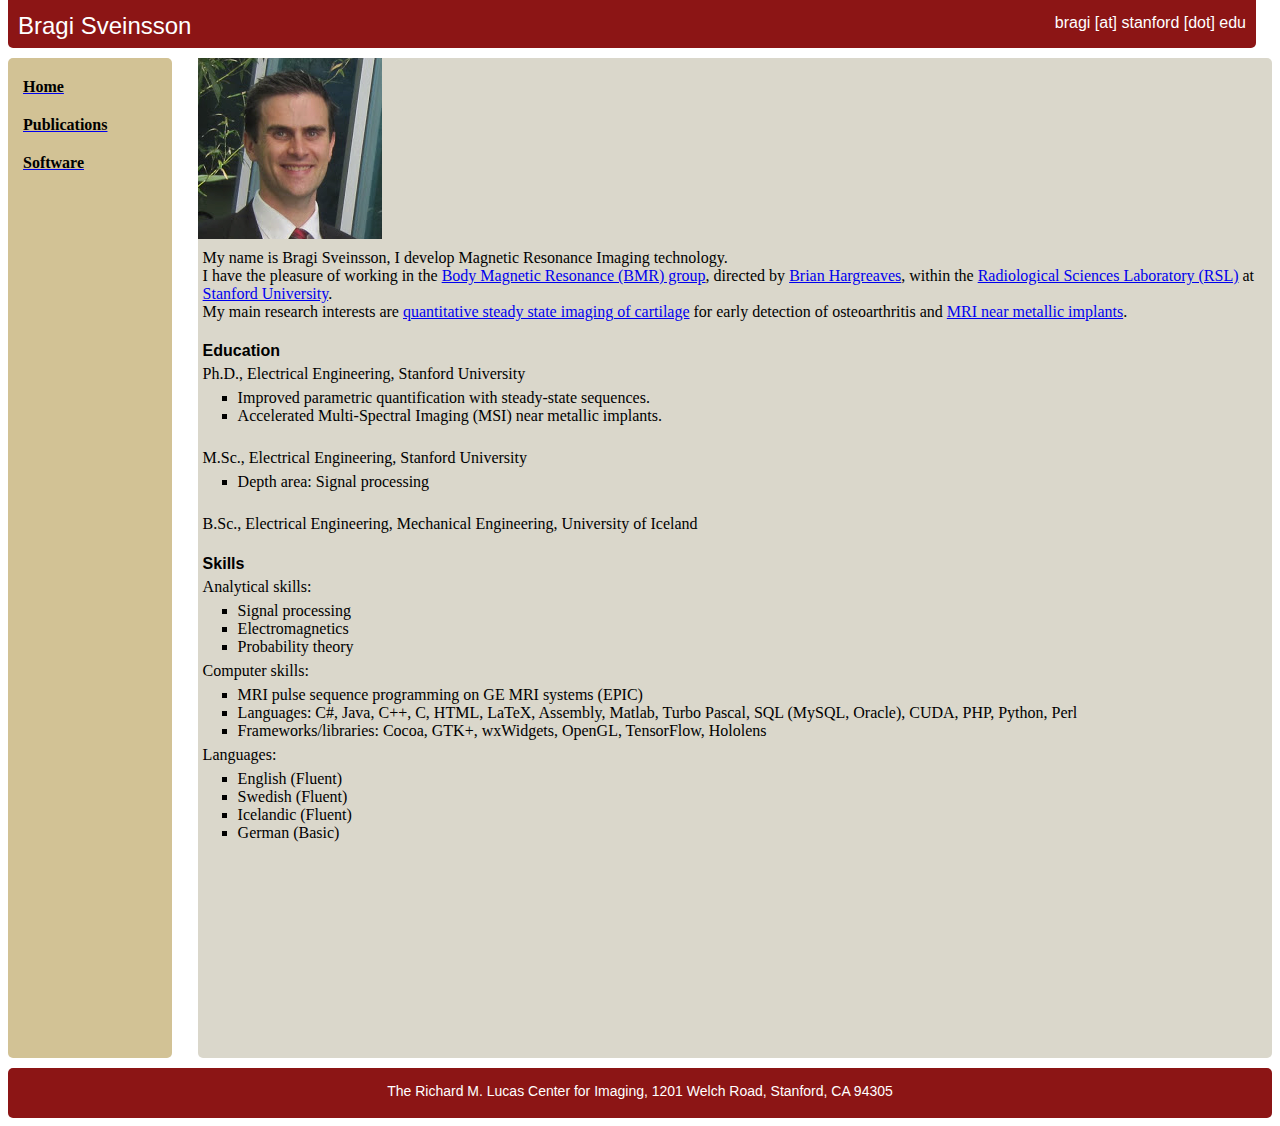
==== index.html @ 6a8783be "Removed google tracker from index file" ====
<!DOCTYPE html>
<html>
	<head>
		<link type="text/css" rel="stylesheet" href="stylesheet.css"/>
		<title></title>
	</head>
	<body>

		<div id="header">
			<p id="name">Bragi Sveinsson</p>
			<p id="email">bragi [at] stanford [dot] edu</p>
		</div>
		<div class="left">
			<a href="index.html"><p>Home</p></a>
			<a href="publications.html"><p>Publications</p></a>
			<a href="software.html"><p>Software</p></a>
		</div>
		<div class="right">
        		<img src="defensePic.png">
        		<p> <p>
        		My name is Bragi Sveinsson, I develop Magnetic Resonance Imaging technology.<br>
        		I have the pleasure of working in the <a href="http://med.stanford.edu/bmrgroup.html">Body Magnetic Resonance (BMR) group</a>, directed by <a href="https://med.stanford.edu/profiles/brian-hargreaves">Brian Hargreaves</a>, within the <a href="http://med.stanford.edu/rsl.html">Radiological Sciences Laboratory (RSL)</a> at <a href="http://www.stanford.edu">Stanford University</a>.</br>
        		My main research interests are <a href="http://med.stanford.edu/bmrgroup/Research/musculoskeletal-mri.html">quantitative steady state imaging of cartilage</a> for early detection of osteoarthritis and <a href="http://med.stanford.edu/bmrgroup/Research/mri-near-metal.html">MRI near metallic implants</a>.
			<h4>Education</h4>
			<p>Ph.D., Electrical Engineering, Stanford University</p>
			<ul>
				<li>Improved parametric quantification with steady-state sequences.</li>
				<li>Accelerated Multi-Spectral Imaging (MSI) near metallic implants.</li>
			</ul><br>
			<p>M.Sc., Electrical Engineering, Stanford University</p>
			<ul>
				<li>Depth area: Signal processing</li>
			</ul><br>
			<p>B.Sc., Electrical Engineering, Mechanical Engineering, University of Iceland</p>
			<h4>Skills</h4>
			<p>Analytical skills:</p>
			<ul>
				<li>Signal processing
				<li>Electromagnetics
				<li>Probability theory
			</ul>
			<p>Computer skills:</p>
			<ul>
				<li>MRI pulse sequence programming on GE MRI systems (EPIC)</li>
				<li>Languages: C#, Java, C++, C, HTML, LaTeX, Assembly, Matlab, Turbo Pascal, SQL (MySQL, Oracle), CUDA, PHP, Python, Perl</li>
				<li>Frameworks/libraries: Cocoa, GTK+, wxWidgets, OpenGL, TensorFlow, Hololens</li>
			</ul>
			<p>Languages:</p>
			<ul>
				<li>English (Fluent)</li>
				<li>Swedish (Fluent)</li>
				<li>Icelandic (Fluent)</li>
				<li>German (Basic)</li>
			</ul>
		</div>
		<div id="footer">
			<p>The Richard M. Lucas Center for Imaging, 1201 Welch Road, Stanford, CA 94305</p>
		</div>
	</body>
</html>
---- stylesheet.css ----
div {
	border-radius: 5px;
}

#header {
	z-index: 1;
	position: fixed;
	width: 97.5%;
	margin-top: -20px;
	height: 60px;
	/* background-color: #668284; */
	background-color: #8C1515;
	margin-bottom: 10px;
}

#name {
	float:left;
	margin-left: 10px;
	padding-top: 0px;
	font-size: 24px;
	font-family: Verdana, sans-serif;
	color: #ffffff;
}

#email{
	float:right;
	margin-right: 10px;
	padding-top: 10px;
	font-size: 16px;
	font-family: Verdana, sans-serif;
	color: #ffffff;
}

.meAuthor { font-weight: 900;}
.oralPresentation { font-style: italic; }

h4 {
	margin-left: 5px;
	margin-bottom: 15px;
	font-family: Verdana, sans-serif;
}

.left p {
	margin-left: 15px;
	margin-right: 5px;
	margin-top: 20px;
	font-size: 16px;
	font-weight: bold;
	font-family: Verdana, serif;
	color: #000000;
}

.right p {
	margin-left: 5px;
	margin-right: 5px;
	margin-top: -10px;
	font-family: Garamond, serif;
	color: #000000;
}

.pubLeft p {
	margin-left: 15px;
	margin-right: 5px;
	margin-top: 20px;
	font-size: 16px;
	font-weight: bold;
	font-family: Verdana, serif;
	color: #000000;
}

.pubRight p {
	margin-left: 5px;
	margin-right: 5px;
	margin-top: -10px;
	font-family: Garamond, serif;
	color: #000000;
}

.swLeft p {
	margin-left: 15px;
	margin-right: 5px;
	margin-top: 20px;
	font-size: 16px;
	font-weight: bold;
	font-family: Verdana, serif;
	color: #000000;
}

.swRight p {
	margin-left: 5px;
	margin-right: 5px;
	margin-top: -10px;
	font-family: Garamond, serif;
	color: #000000;
}

/* ul {
	list-style: none;
	padding: 0;
	margin: 0;
}

li {
	margin-top: -10px;
	padding-left 12px;
	text-indent: 16px;
	font-size: 14px;
	font-family: Garamond, serif;
}

li:before {
	content: "x ";
	color: #8C1515;
} */

ul {
	margin-top: -10px;
}

li {
	list-style-type: square;
	font-family: Garamond, serif;
	font-size: 16px;
}

/* a:hover {
	font-weight: bold;
} */
.left {
	position: relative;
	float: left;
	margin-top: 50px;
	width: 13%;
	height: 1000px;
	/* background-color: #B9D7D9; */
	background-color: #D2C295;
	margin-bottom: 10px;
}

.right {
	position: relative;
	float: right;
	margin-top: 50px;
	width: 85%;
	height: 1000px;
	/* background-color: #F4EBC3; */
	background-color: #DAD7CB;
	margin-bottom: 10px;
}

.pubLeft {
	position: relative;
	float: left;
	margin-top: 50px;
	width: 13%;
	height: 2000px;
	/* background-color: #B9D7D9; */
	background-color: #D2C295;
	margin-bottom: 10px;
}

.pubRight {
	position: relative;
	float: right;
	margin-top: 50px;
	width: 85%;
	height: 2000px;
	/* background-color: #F4EBC3; */
	background-color: #DAD7CB;
	margin-bottom: 10px;
}

.swLeft {
	position: relative;
	float: left;
	margin-top: 50px;
	width: 13%;
	height: 200px;
	/* background-color: #B9D7D9; */
	background-color: #D2C295;
	margin-bottom: 10px;
}

.swRight {
	position: relative;
	float: right;
	margin-top: 50px;
	width: 85%;
	height: 200px;
	/* background-color: #F4EBC3; */
	background-color: #DAD7CB;
	margin-bottom: 10px;
}

#footer {
	position: relative;
	height: 50px;
	/* background-color: #668284; */
	background-color: #8C1515;
	clear: both;
	font-family: Verdana, sans-serif;
	font-size: 14px;
	text-align: center;
	color: #ffffff;
}

#footer p {
	position: relative;
	padding-top: 15px;
}
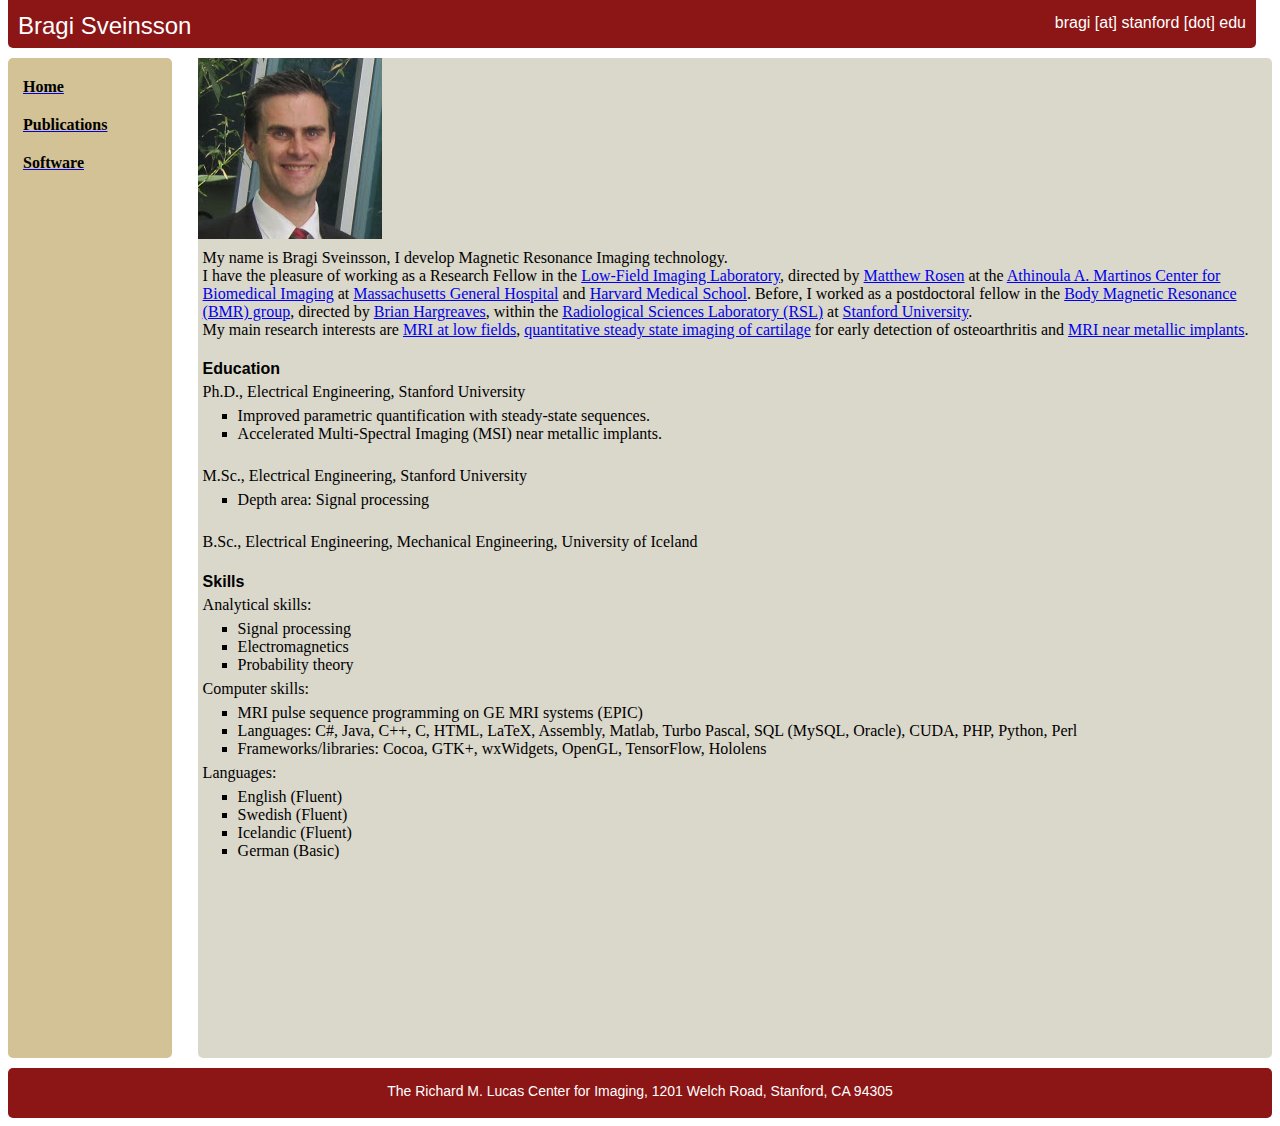
==== commit c3a50f50: "Updated background in index page" ====
--- a/index.html
+++ b/index.html
@@ -19,8 +19,8 @@
         		<img src="defensePic.png">
         		<p> <p>
         		My name is Bragi Sveinsson, I develop Magnetic Resonance Imaging technology.<br>
-        		I have the pleasure of working in the <a href="http://med.stanford.edu/bmrgroup.html">Body Magnetic Resonance (BMR) group</a>, directed by <a href="https://med.stanford.edu/profiles/brian-hargreaves">Brian Hargreaves</a>, within the <a href="http://med.stanford.edu/rsl.html">Radiological Sciences Laboratory (RSL)</a> at <a href="http://www.stanford.edu">Stanford University</a>.</br>
-        		My main research interests are <a href="http://med.stanford.edu/bmrgroup/Research/musculoskeletal-mri.html">quantitative steady state imaging of cartilage</a> for early detection of osteoarthritis and <a href="http://med.stanford.edu/bmrgroup/Research/mri-near-metal.html">MRI near metallic implants</a>.
+			I have the pleasure of working as a Research Fellow in the <a href="http://martinos.org/lab/lfi">Low-Field Imaging Laboratory</a>, directed by <a href="http://www.martinos.org/user/7735">Matthew Rosen</a> at the <a href="http://martinos.org">Athinoula A. Martinos Center for Biomedical Imaging</a> at <a href="http://www.massgeneral.org">Massachusetts General Hospital</a> and <a href="https://hms.harvard.edu">Harvard Medical School</a>. Before, I worked as a postdoctoral fellow in the <a href="http://med.stanford.edu/bmrgroup.html">Body Magnetic Resonance (BMR) group</a>, directed by <a href="https://med.stanford.edu/profiles/brian-hargreaves">Brian Hargreaves</a>, within the <a href="http://med.stanford.edu/rsl.html">Radiological Sciences Laboratory (RSL)</a> at <a href="http://www.stanford.edu">Stanford University</a>.</br>
+			My main research interests are <a href="http://martinos.org/lab/lfi/research">MRI at low fields</a>, <a href="http://med.stanford.edu/bmrgroup/Research/musculoskeletal-mri.html">quantitative steady state imaging of cartilage</a> for early detection of osteoarthritis and <a href="http://med.stanford.edu/bmrgroup/Research/mri-near-metal.html">MRI near metallic implants</a>.
 			<h4>Education</h4>
 			<p>Ph.D., Electrical Engineering, Stanford University</p>
 			<ul>
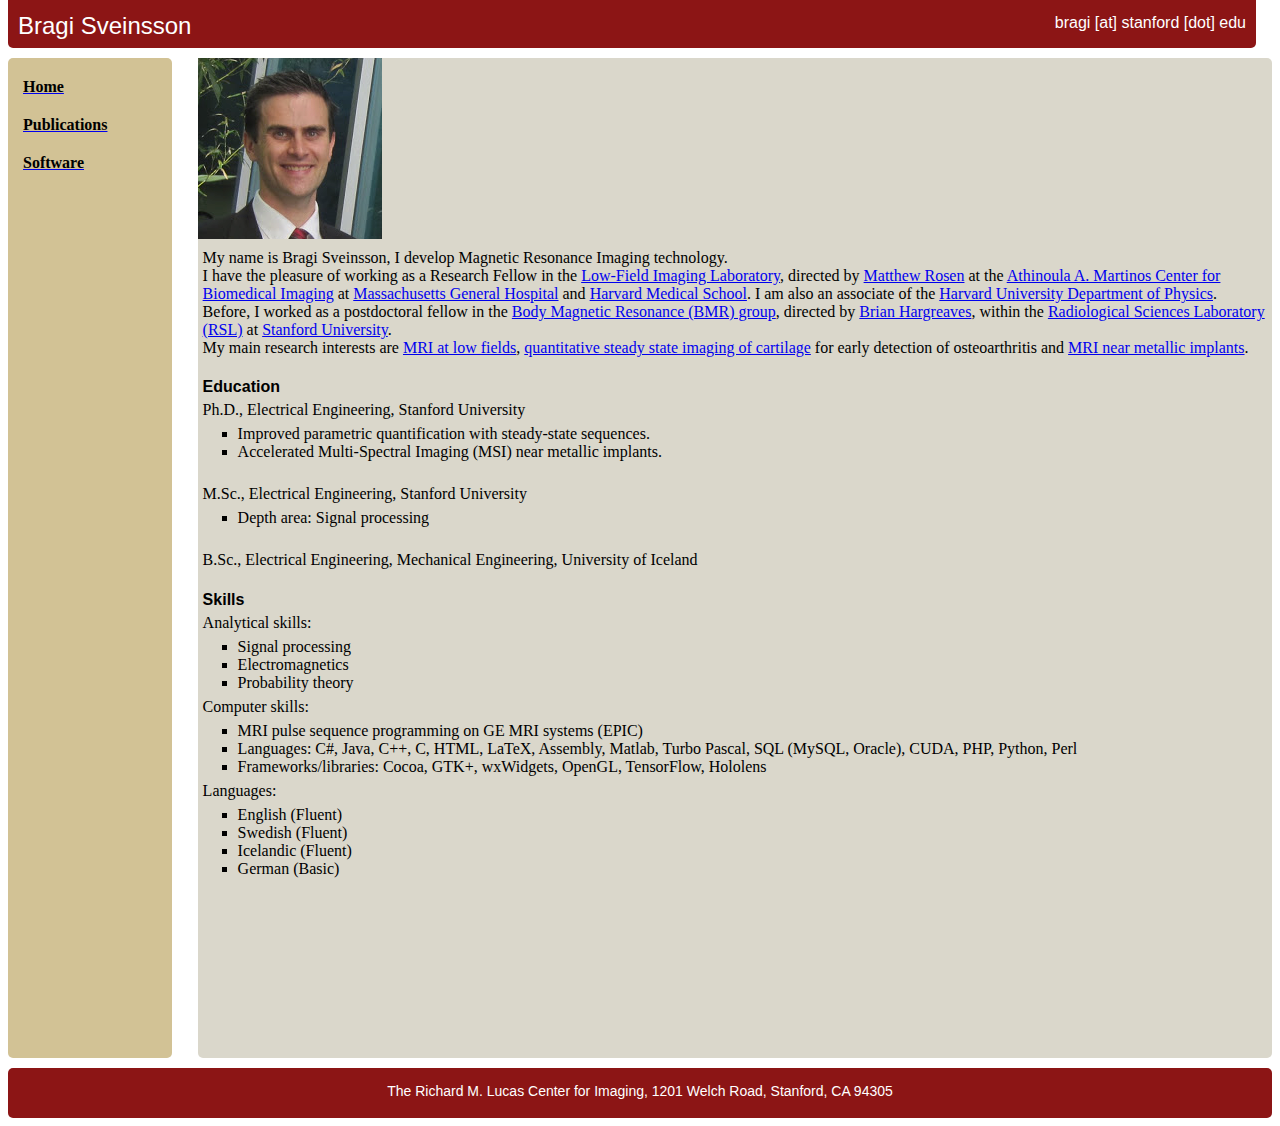
==== commit 679feadb: "Added info about Harvard Physics" ====
--- a/index.html
+++ b/index.html
@@ -19,7 +19,8 @@
         		<img src="defensePic.png">
         		<p> <p>
         		My name is Bragi Sveinsson, I develop Magnetic Resonance Imaging technology.<br>
-			I have the pleasure of working as a Research Fellow in the <a href="http://martinos.org/lab/lfi">Low-Field Imaging Laboratory</a>, directed by <a href="http://www.martinos.org/user/7735">Matthew Rosen</a> at the <a href="http://martinos.org">Athinoula A. Martinos Center for Biomedical Imaging</a> at <a href="http://www.massgeneral.org">Massachusetts General Hospital</a> and <a href="https://hms.harvard.edu">Harvard Medical School</a>. Before, I worked as a postdoctoral fellow in the <a href="http://med.stanford.edu/bmrgroup.html">Body Magnetic Resonance (BMR) group</a>, directed by <a href="https://med.stanford.edu/profiles/brian-hargreaves">Brian Hargreaves</a>, within the <a href="http://med.stanford.edu/rsl.html">Radiological Sciences Laboratory (RSL)</a> at <a href="http://www.stanford.edu">Stanford University</a>.</br>
+			I have the pleasure of working as a Research Fellow in the <a href="http://martinos.org/lab/lfi">Low-Field Imaging Laboratory</a>, directed by <a href="http://www.martinos.org/user/7735">Matthew Rosen</a> at the <a href="http://martinos.org">Athinoula A. Martinos Center for Biomedical Imaging</a> at <a href="http://www.massgeneral.org">Massachusetts General Hospital</a> and <a href="https://hms.harvard.edu">Harvard Medical School</a>. I am also an associate of the <a href="https://www.physics.harvard.edu">Harvard University Department of Physics</a>.<br>
+			Before, I worked as a postdoctoral fellow in the <a href="http://med.stanford.edu/bmrgroup.html">Body Magnetic Resonance (BMR) group</a>, directed by <a href="https://med.stanford.edu/profiles/brian-hargreaves">Brian Hargreaves</a>, within the <a href="http://med.stanford.edu/rsl.html">Radiological Sciences Laboratory (RSL)</a> at <a href="http://www.stanford.edu">Stanford University</a>.</br>
 			My main research interests are <a href="http://martinos.org/lab/lfi/research">MRI at low fields</a>, <a href="http://med.stanford.edu/bmrgroup/Research/musculoskeletal-mri.html">quantitative steady state imaging of cartilage</a> for early detection of osteoarthritis and <a href="http://med.stanford.edu/bmrgroup/Research/mri-near-metal.html">MRI near metallic implants</a>.
 			<h4>Education</h4>
 			<p>Ph.D., Electrical Engineering, Stanford University</p>
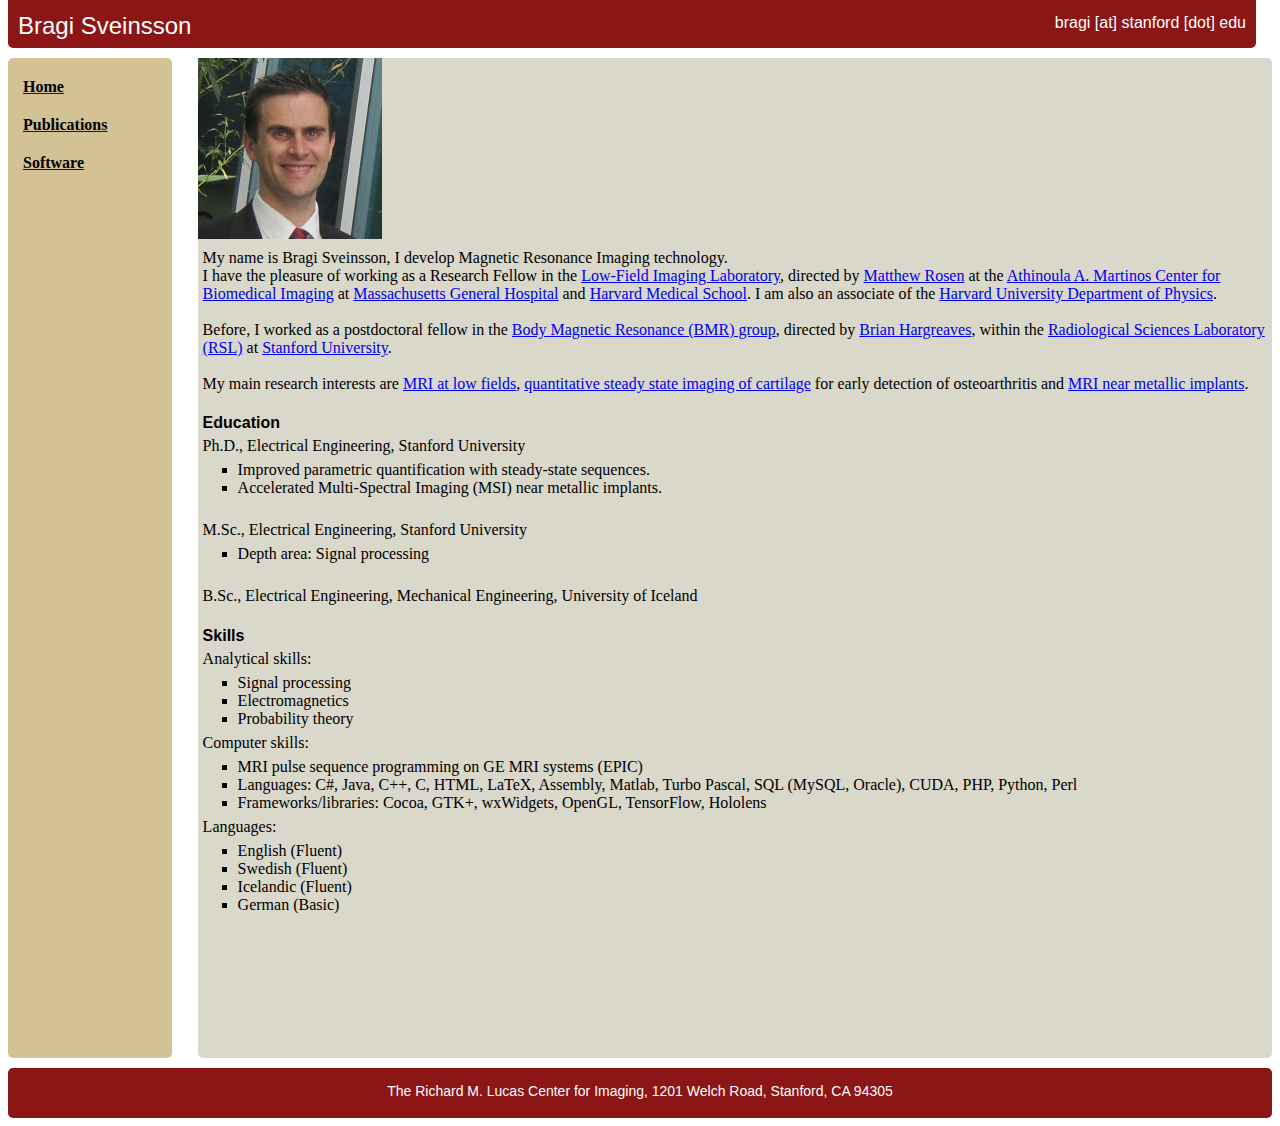
==== commit 4d78d475: "Added line breaks" ====
--- a/index.html
+++ b/index.html
@@ -19,8 +19,8 @@
         		<img src="defensePic.png">
         		<p> <p>
         		My name is Bragi Sveinsson, I develop Magnetic Resonance Imaging technology.<br>
-			I have the pleasure of working as a Research Fellow in the <a href="http://martinos.org/lab/lfi">Low-Field Imaging Laboratory</a>, directed by <a href="http://www.martinos.org/user/7735">Matthew Rosen</a> at the <a href="http://martinos.org">Athinoula A. Martinos Center for Biomedical Imaging</a> at <a href="http://www.massgeneral.org">Massachusetts General Hospital</a> and <a href="https://hms.harvard.edu">Harvard Medical School</a>. I am also an associate of the <a href="https://www.physics.harvard.edu">Harvard University Department of Physics</a>.<br>
-			Before, I worked as a postdoctoral fellow in the <a href="http://med.stanford.edu/bmrgroup.html">Body Magnetic Resonance (BMR) group</a>, directed by <a href="https://med.stanford.edu/profiles/brian-hargreaves">Brian Hargreaves</a>, within the <a href="http://med.stanford.edu/rsl.html">Radiological Sciences Laboratory (RSL)</a> at <a href="http://www.stanford.edu">Stanford University</a>.</br>
+			I have the pleasure of working as a Research Fellow in the <a href="http://martinos.org/lab/lfi">Low-Field Imaging Laboratory</a>, directed by <a href="http://www.martinos.org/user/7735">Matthew Rosen</a> at the <a href="http://martinos.org">Athinoula A. Martinos Center for Biomedical Imaging</a> at <a href="http://www.massgeneral.org">Massachusetts General Hospital</a> and <a href="https://hms.harvard.edu">Harvard Medical School</a>. I am also an associate of the <a href="https://www.physics.harvard.edu">Harvard University Department of Physics</a>.</br></br>
+			Before, I worked as a postdoctoral fellow in the <a href="http://med.stanford.edu/bmrgroup.html">Body Magnetic Resonance (BMR) group</a>, directed by <a href="https://med.stanford.edu/profiles/brian-hargreaves">Brian Hargreaves</a>, within the <a href="http://med.stanford.edu/rsl.html">Radiological Sciences Laboratory (RSL)</a> at <a href="http://www.stanford.edu">Stanford University</a>.</br></br>
 			My main research interests are <a href="http://martinos.org/lab/lfi/research">MRI at low fields</a>, <a href="http://med.stanford.edu/bmrgroup/Research/musculoskeletal-mri.html">quantitative steady state imaging of cartilage</a> for early detection of osteoarthritis and <a href="http://med.stanford.edu/bmrgroup/Research/mri-near-metal.html">MRI near metallic implants</a>.
 			<h4>Education</h4>
 			<p>Ph.D., Electrical Engineering, Stanford University</p>
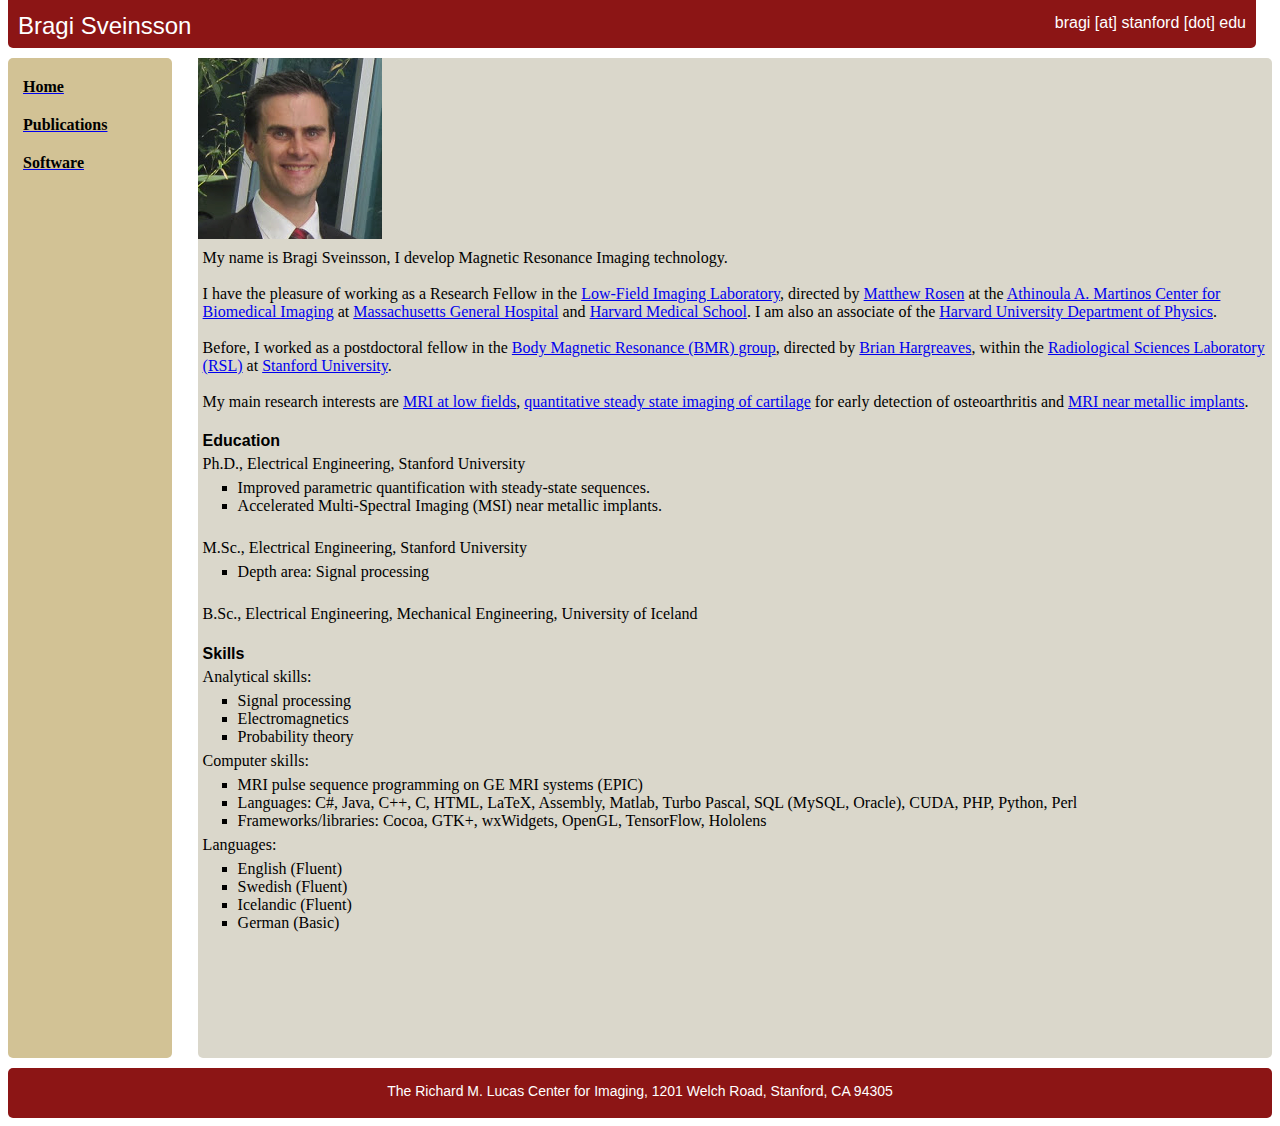
==== commit 49eeab14: "Added more breaks" ====
--- a/index.html
+++ b/index.html
@@ -18,7 +18,7 @@
 		<div class="right">
         		<img src="defensePic.png">
         		<p> <p>
-        		My name is Bragi Sveinsson, I develop Magnetic Resonance Imaging technology.<br>
+			My name is Bragi Sveinsson, I develop Magnetic Resonance Imaging technology.</br></br>
 			I have the pleasure of working as a Research Fellow in the <a href="http://martinos.org/lab/lfi">Low-Field Imaging Laboratory</a>, directed by <a href="http://www.martinos.org/user/7735">Matthew Rosen</a> at the <a href="http://martinos.org">Athinoula A. Martinos Center for Biomedical Imaging</a> at <a href="http://www.massgeneral.org">Massachusetts General Hospital</a> and <a href="https://hms.harvard.edu">Harvard Medical School</a>. I am also an associate of the <a href="https://www.physics.harvard.edu">Harvard University Department of Physics</a>.</br></br>
 			Before, I worked as a postdoctoral fellow in the <a href="http://med.stanford.edu/bmrgroup.html">Body Magnetic Resonance (BMR) group</a>, directed by <a href="https://med.stanford.edu/profiles/brian-hargreaves">Brian Hargreaves</a>, within the <a href="http://med.stanford.edu/rsl.html">Radiological Sciences Laboratory (RSL)</a> at <a href="http://www.stanford.edu">Stanford University</a>.</br></br>
 			My main research interests are <a href="http://martinos.org/lab/lfi/research">MRI at low fields</a>, <a href="http://med.stanford.edu/bmrgroup/Research/musculoskeletal-mri.html">quantitative steady state imaging of cartilage</a> for early detection of osteoarthritis and <a href="http://med.stanford.edu/bmrgroup/Research/mri-near-metal.html">MRI near metallic implants</a>.
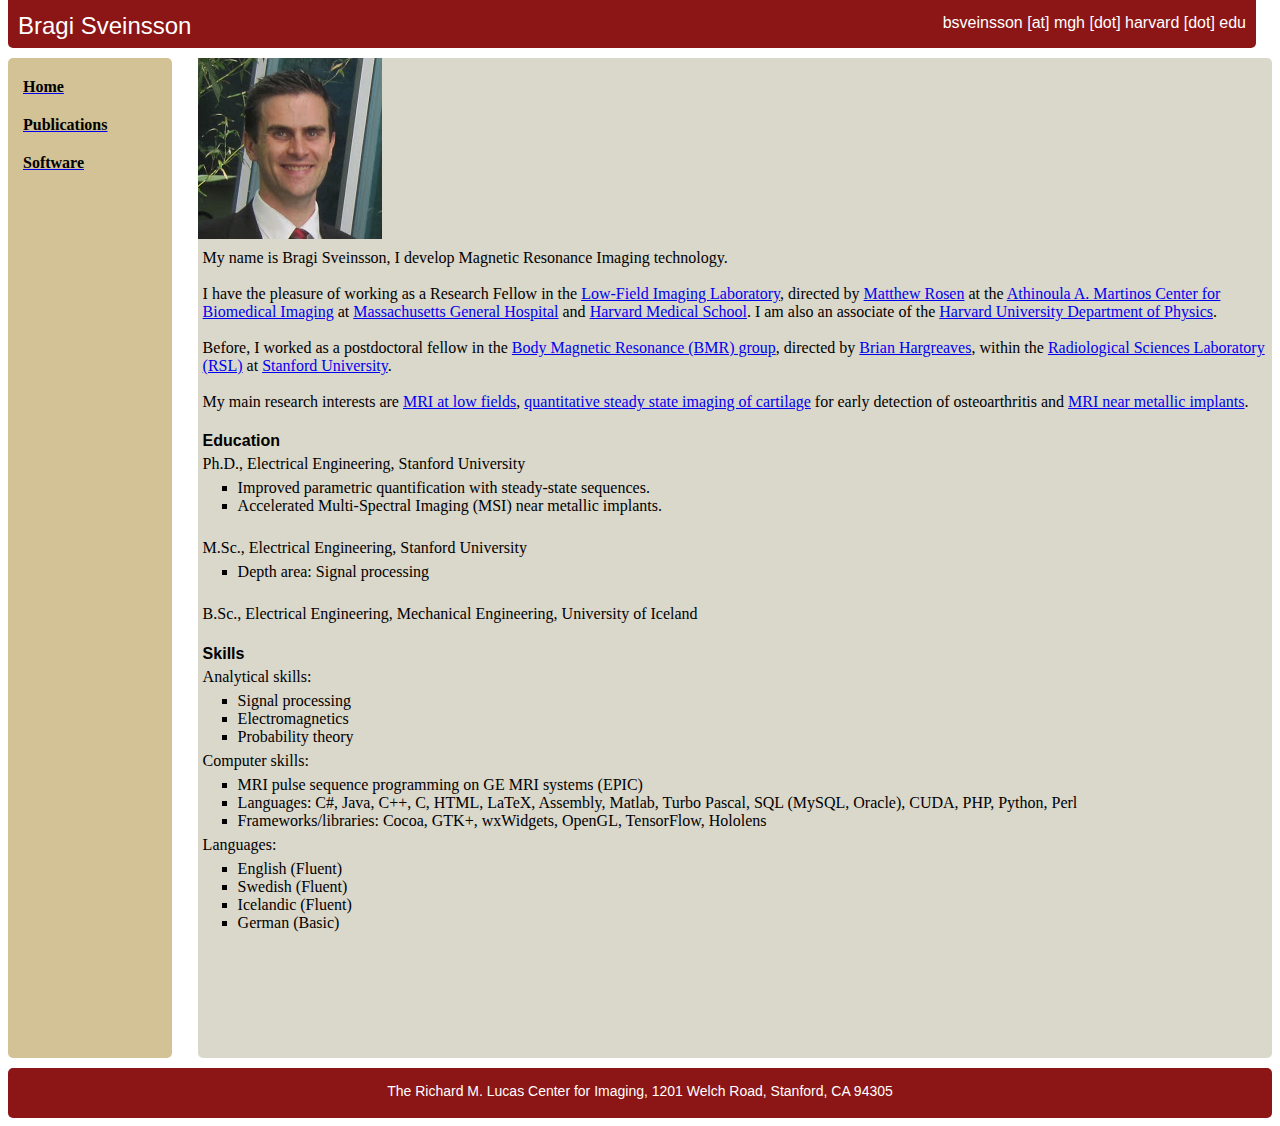
==== commit 2c9a582f: "Updated email address" ====
--- a/index.html
+++ b/index.html
@@ -8,7 +8,7 @@
 
 		<div id="header">
 			<p id="name">Bragi Sveinsson</p>
-			<p id="email">bragi [at] stanford [dot] edu</p>
+			<p id="email">bsveinsson [at] mgh [dot] harvard [dot] edu</p>
 		</div>
 		<div class="left">
 			<a href="index.html"><p>Home</p></a>
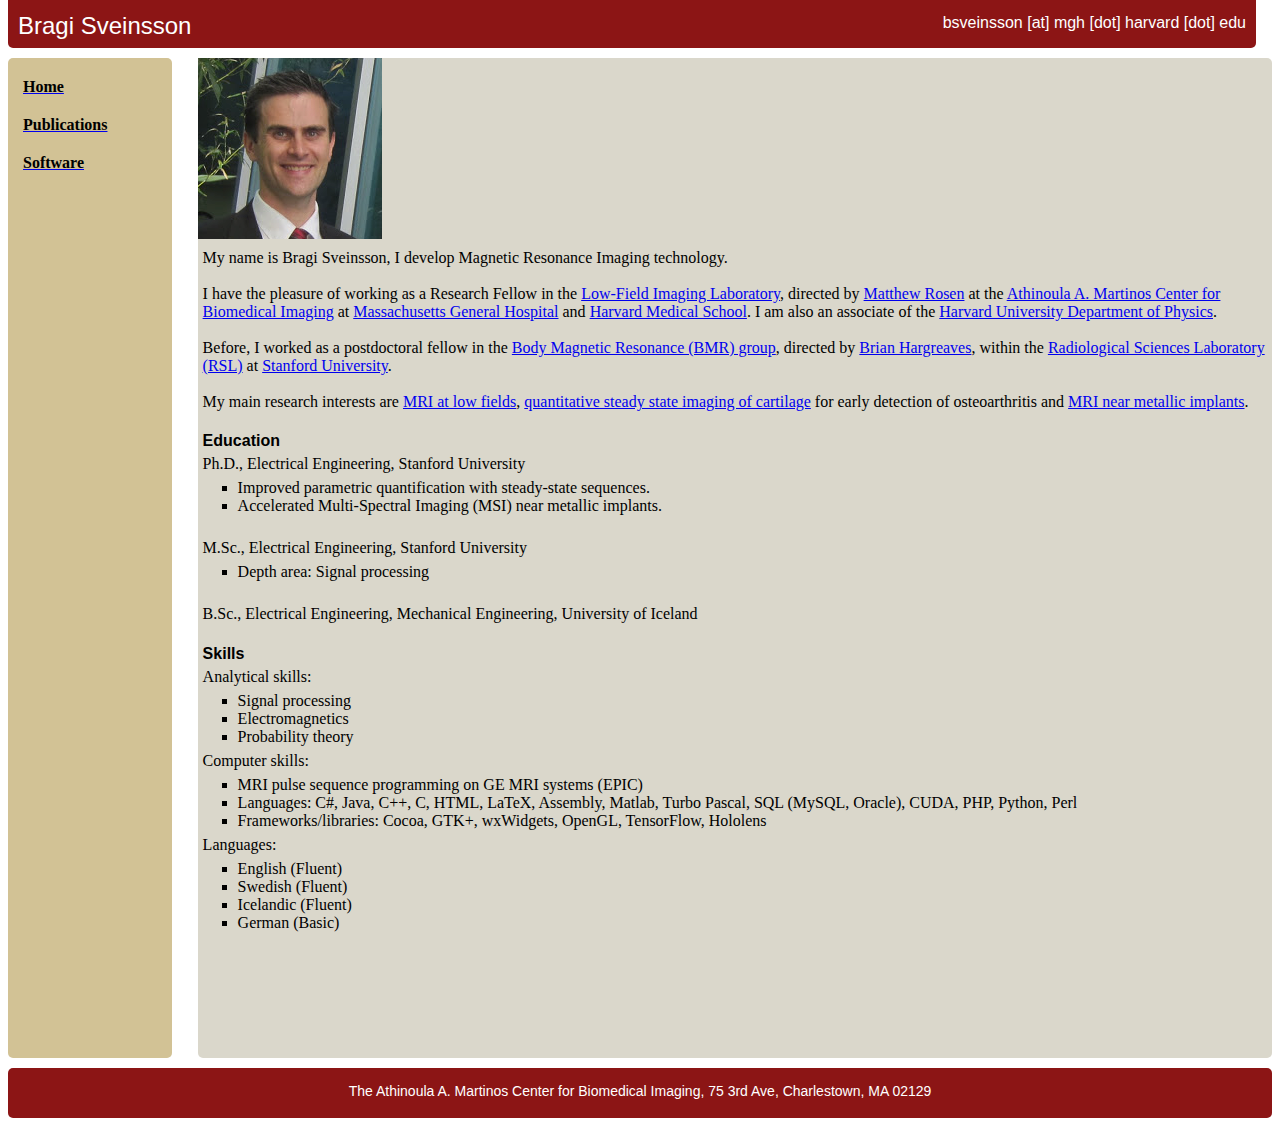
==== commit e5e7e779: "Fixed address at bottom of all pages" ====
--- a/index.html
+++ b/index.html
@@ -55,7 +55,7 @@
 			</ul>
 		</div>
 		<div id="footer">
-			<p>The Richard M. Lucas Center for Imaging, 1201 Welch Road, Stanford, CA 94305</p>
+			<p>The Athinoula A. Martinos Center for Biomedical Imaging, 75 3rd Ave, Charlestown, MA 02129</p>
 		</div>
 	</body>
 </html>
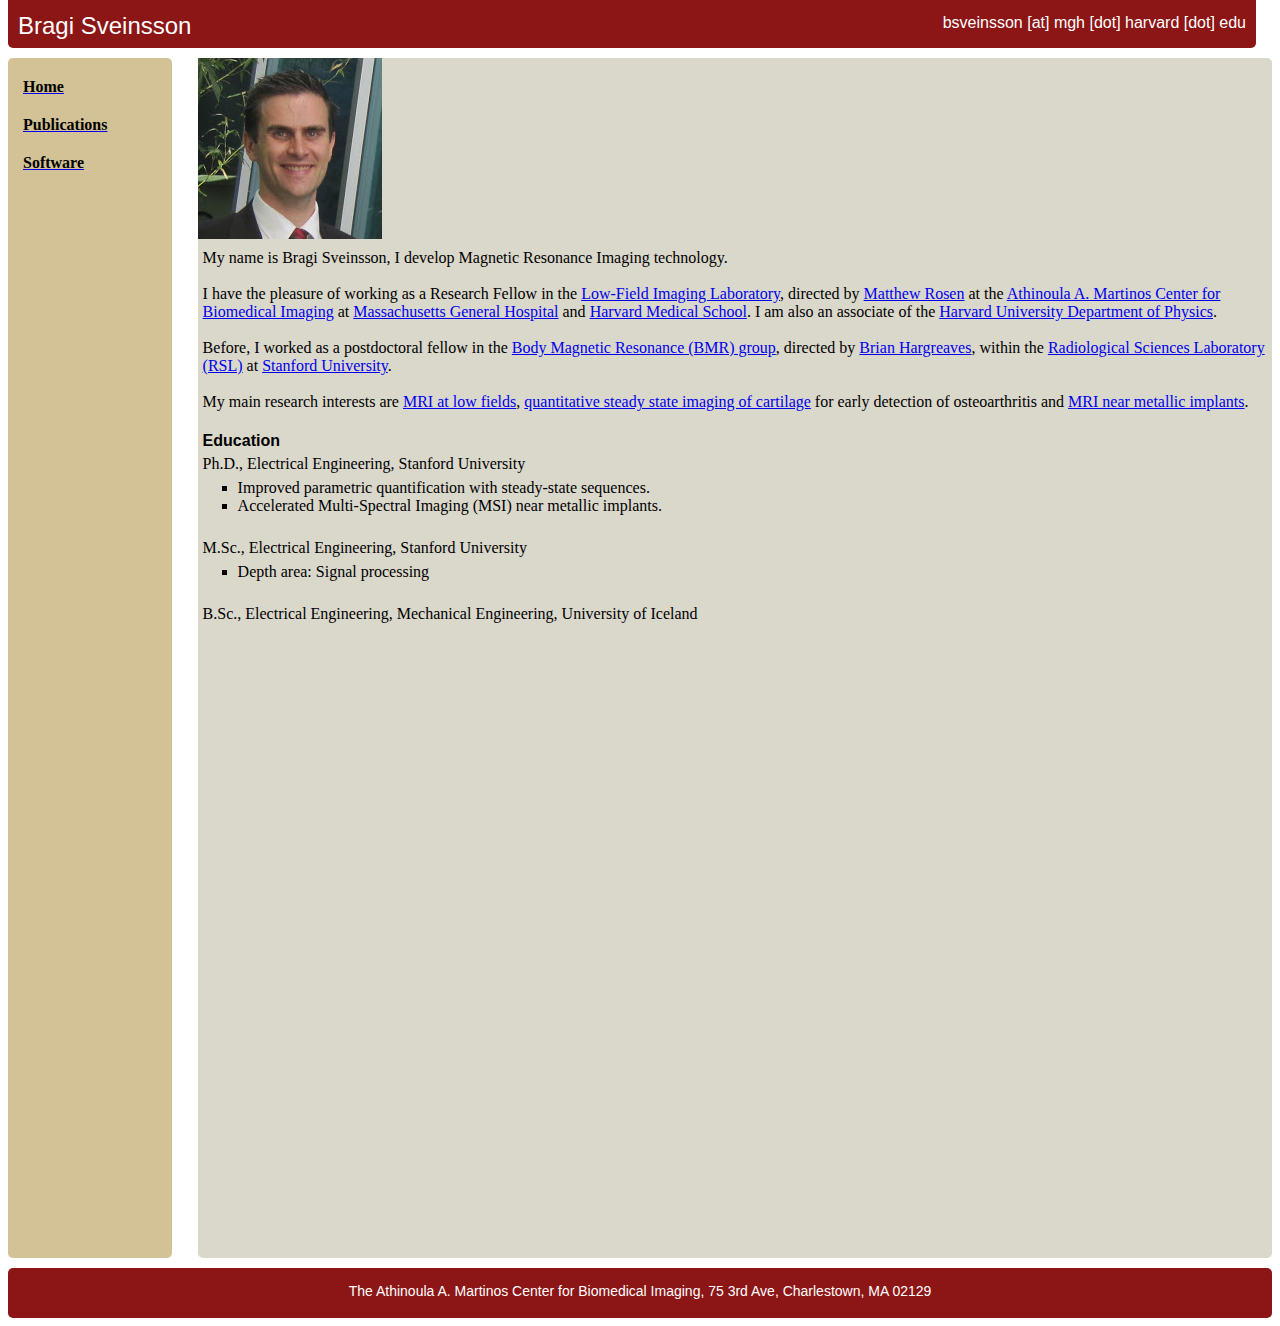
==== commit 2cfa4406: "Deleted the skills part of the main page" ====
--- a/index.html
+++ b/index.html
@@ -33,26 +33,6 @@
 				<li>Depth area: Signal processing</li>
 			</ul><br>
 			<p>B.Sc., Electrical Engineering, Mechanical Engineering, University of Iceland</p>
-			<h4>Skills</h4>
-			<p>Analytical skills:</p>
-			<ul>
-				<li>Signal processing
-				<li>Electromagnetics
-				<li>Probability theory
-			</ul>
-			<p>Computer skills:</p>
-			<ul>
-				<li>MRI pulse sequence programming on GE MRI systems (EPIC)</li>
-				<li>Languages: C#, Java, C++, C, HTML, LaTeX, Assembly, Matlab, Turbo Pascal, SQL (MySQL, Oracle), CUDA, PHP, Python, Perl</li>
-				<li>Frameworks/libraries: Cocoa, GTK+, wxWidgets, OpenGL, TensorFlow, Hololens</li>
-			</ul>
-			<p>Languages:</p>
-			<ul>
-				<li>English (Fluent)</li>
-				<li>Swedish (Fluent)</li>
-				<li>Icelandic (Fluent)</li>
-				<li>German (Basic)</li>
-			</ul>
 		</div>
 		<div id="footer">
 			<p>The Athinoula A. Martinos Center for Biomedical Imaging, 75 3rd Ave, Charlestown, MA 02129</p>
--- a/stylesheet.css
+++ b/stylesheet.css
@@ -131,7 +131,7 @@
 	float: left;
 	margin-top: 50px;
 	width: 13%;
-	height: 1000px;
+	height: 1200px;
 	/* background-color: #B9D7D9; */
 	background-color: #D2C295;
 	margin-bottom: 10px;
@@ -142,7 +142,7 @@
 	float: right;
 	margin-top: 50px;
 	width: 85%;
-	height: 1000px;
+	height: 1200px;
 	/* background-color: #F4EBC3; */
 	background-color: #DAD7CB;
 	margin-bottom: 10px;
@@ -153,7 +153,7 @@
 	float: left;
 	margin-top: 50px;
 	width: 13%;
-	height: 2000px;
+	height: 2800px;
 	/* background-color: #B9D7D9; */
 	background-color: #D2C295;
 	margin-bottom: 10px;
@@ -164,7 +164,7 @@
 	float: right;
 	margin-top: 50px;
 	width: 85%;
-	height: 2000px;
+	height: 2800px;
 	/* background-color: #F4EBC3; */
 	background-color: #DAD7CB;
 	margin-bottom: 10px;
